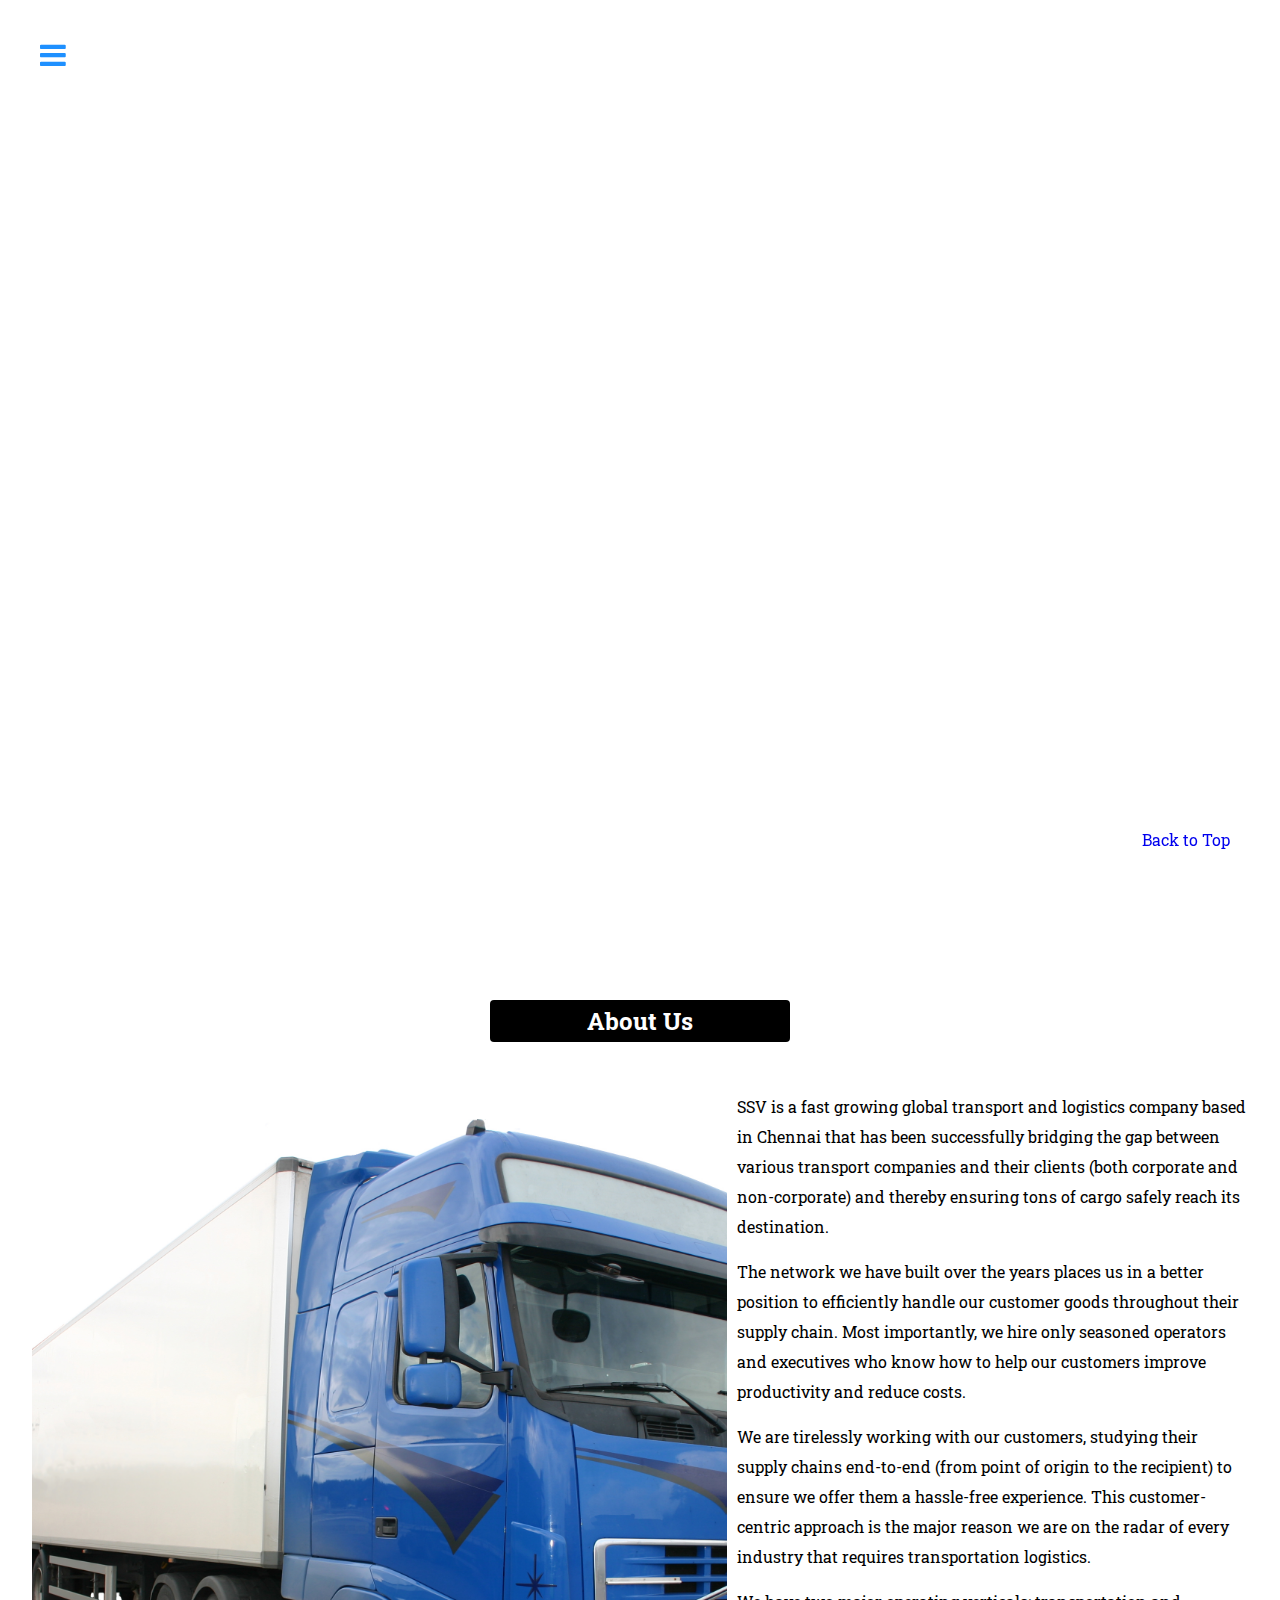
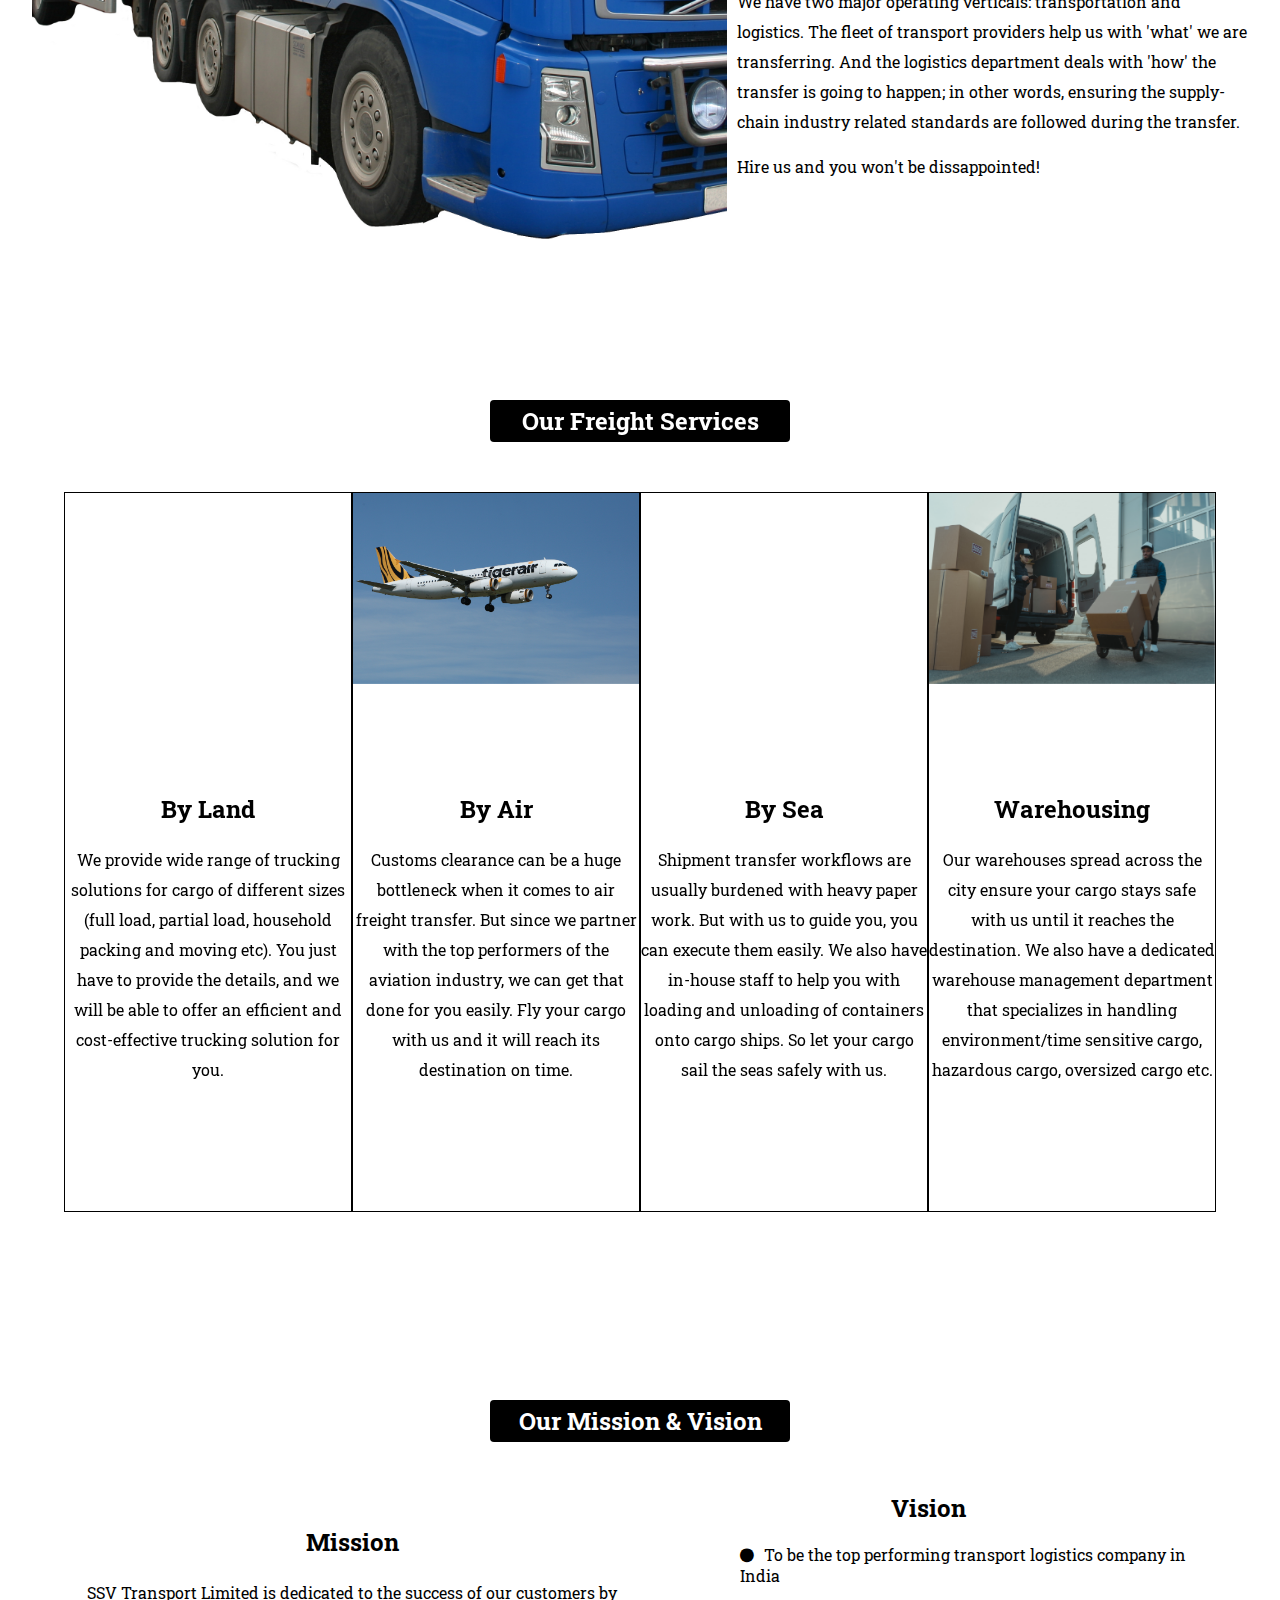
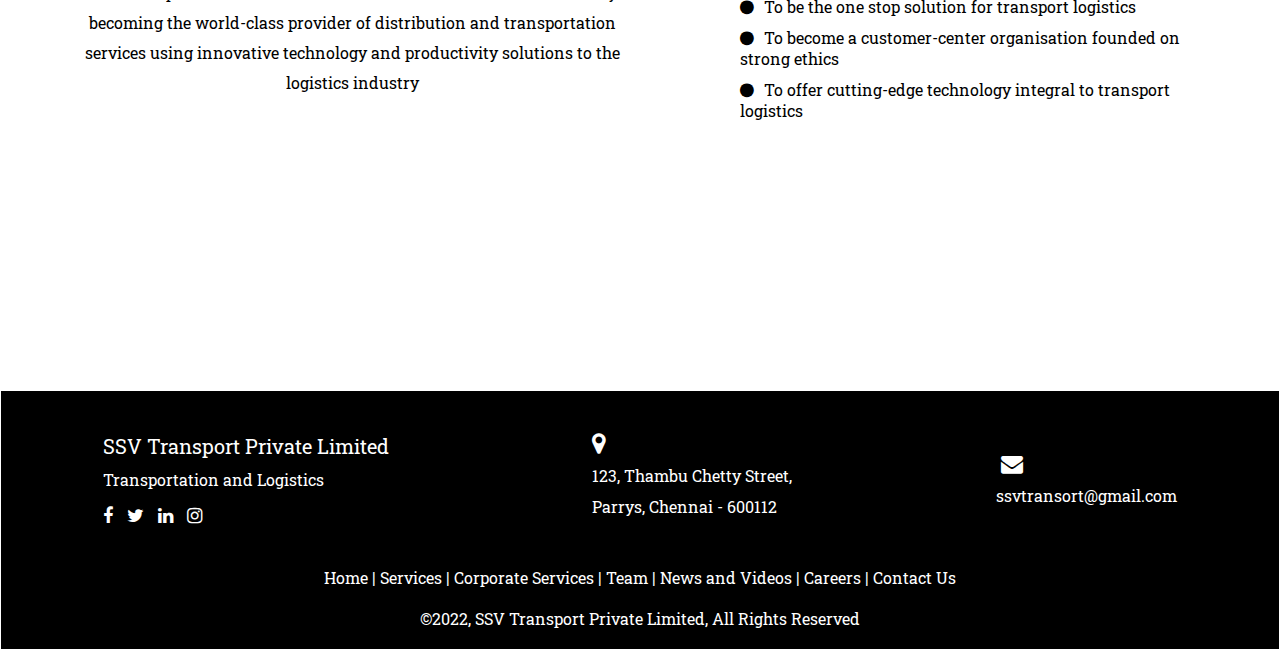
==== index.html @ b5d48b70 "files added" ====
﻿<!DOCTYPE html>

<html lang="en" xmlns="http://www.w3.org/1999/xhtml">
<head>
    <meta charset="utf-8" />
    <meta charset="utf-8" name="viewport" content="width=device-width, initial-scale=1.0">
    <title>SSV TRANSPORT</title>
    <link rel="stylesheet" href="style.css" />
    <link href="https://fonts.googleapis.com/css2?family=Roboto+Slab&display=swap" rel="stylesheet">
    <link rel="stylesheet" href="https://cdnjs.cloudflare.com/ajax/libs/font-awesome/4.7.0/css/font-awesome.min.css">
    <link rel="stylesheet" href="https://cdnjs.cloudflare.com/ajax/libs/OwlCarousel2/2.3.4/assets/owl.carousel.min.css" />
    <link rel="stylesheet" href="https://cdnjs.cloudflare.com/ajax/libs/OwlCarousel2/2.3.4/assets/owl.theme.default.min.css" />

</head>
<body>
    <div class="container">
        <section class="section1" id="top">
            <video autoplay loop muted src="truckOriginal.mp4"></video>
            <div class="bars">
                <i class="fa fa-bars bar" style="font-size:30px;"></i>
            </div>

            <div class="menu">
                <div class="menu-items">
                    <ul>
                        <li><a href="services.html" class="menu-item">Services</a></li>
                        <li><a href="team.html" class="menu-item">Team</a></li>
                        <li><a href="news_and_videos.html" class="menu-item">News and Videos</a></li>
                        <li><a href="careers.html" class="menu-item">Careers</a></li>
                        <li><a href="contact.html" class="menu-item">Contact</a></li>
                    </ul>
                </div>
            </div>

            <div class="videoCaption">
                <h2 class="title">SSV Transport</h2>
                <p class="desc">Where Technology Meets Logistics</p>
                <p class="desc_cap">From booking transport, completing transfer related paperwork and tracking cargo, get everything done hassle-free.</p>


                <div class="quoteBox">
                    <h2>Contact Us</h2>
                    <div class="quoteItems">
                        <div class="quoteItem">
                            <i class="fa fa-phone phone" style="font-size:30px;"></i>
                            <p class="pnumber">+123 456 7890</p>
                            <i class="fa fa-envelope env" style="font-size:30px;"></i>
                            <p class="pnumber">ssvtransport@gmail.com</p>
                        </div>
                    </div>
                </div>
            </div>
            <div class="arrowIcon">
                <a href="#test">
                    <i class="fa fa-angle-double-down down" style="color:white; font-size:44px;"></i>
                </a>
            </div>
        </section>

        <section class="section2">
            <div class="section-title sec2">
                <h2>About Us</h2>
            </div>
            <div class="section-body">
                <div class="section-body-left">
                    <div class="img">
                        <img src="images/blue-truck.jpg" />
                    </div>
                </div>
                <div class="section-body-right">
                    <p>SSV is a fast growing global transport and logistics company based in Chennai that has been successfully bridging the gap between various transport companies and their clients (both corporate and non-corporate) and thereby ensuring tons of cargo safely reach its destination.  </p>
                    <p>The network we have built over the years places us in a better position to efficiently handle our customer goods throughout their supply chain. Most importantly, we hire only seasoned operators and executives who know how to help our customers improve productivity and reduce costs.</p>
                    <p>We are tirelessly working with our customers, studying their supply chains end-to-end (from point of origin to the recipient) to ensure we offer them a hassle-free experience. This customer-centric approach is the major reason we are on the radar of every industry that requires transportation logistics. </p>
                    <p>We have two major operating verticals: transportation and logistics. The fleet of transport providers help us with 'what' we are transferring. And the logistics department deals with 'how' the transfer is going to happen; in other words, ensuring the supply-chain industry related standards are followed during the transfer.</p>
                    <p>Hire us and you won't be dissappointed!</p>

                </div>
            </div>
            <div class="backToTop"><a href="#top">Back to Top</a></div>
        </section>

        <section class="section3">
            <div class="section-title sec3">
                <h2>Our Freight Services</h2>
            </div>
            <div class="services">
                <div class="service">
                    <div class="serviceTop">
                        <div class="owl-carousel">
                            <img src="truck0.jpg" class="owl-lazy" data-src="./truck0.jpg" />
                            <img src="truck2.jpg" class="owl-lazy" data-src="./truck2.jpg" />
                        </div>
                    </div>
                    <div class="serviceBottom">
                        <h2>By Land</h2>
                        <p>We provide wide range of trucking solutions for cargo of different sizes (full load, partial load, household packing and moving etc). You just have to provide the details, and we will be able to offer an efficient and cost-effective trucking solution for you.</p>
                    </div>
                </div>

                <div class="service">
                    <div class="serviceTop">
                        <div class="owl-carousel">
                            <img src="plane.jpg" class="owl-lazy" data-src="./plane.jpg" />
                            <img src="plane2.jpg" class="owl-lazy" data-src="./plane2.jpg" />
                        </div>
                    </div>
                    <div class="serviceBottom">
                        <h2>By Air</h2>
                        <p>Customs clearance can be a huge bottleneck when it comes to air freight transfer. But since we partner with the top performers of the aviation industry, we can get that done for you easily. Fly your cargo with us and it will reach its destination on time.</p>
                    </div>
                </div>
                <div class="service">
                    <div class="serviceTop">
                        <div class="owl-carousel">
                            <img src="ship.jpg" class="owl-lazy" data-src="./ship.jpg" />
                            <img src="ship2.jpg" class="owl-lazy" data-src="./ship2.jpg" />
                        </div>
                    </div>
                    <div class="serviceBottom">
                        <h2>By Sea</h2>
                        <p>Shipment transfer workflows are usually burdened with heavy paper work. But with us to guide you, you can execute them easily. We also have in-house staff to help you with loading and unloading of containers onto cargo ships. So let your cargo sail the seas safely with us. </p>
                    </div>
                </div>

                <div class="service">
                    <div class="serviceTop">
                        <div class="owl-carousel">
                            <img src="warehouse.jpg" class="owl-lazy" data-src="./warehouse.jpg" />
                            <img src="warehouse2.jpg" class="owl-lazy" data-src="./warehouse2.jpg" />
                        </div>
                    </div>
                    <div class="serviceBottom">
                        <h2>Warehousing</h2>
                        <p>Our warehouses spread across the city ensure your cargo stays safe with us until it reaches the destination. We also have a dedicated warehouse management department that specializes in handling environment/time sensitive cargo, hazardous cargo, oversized cargo etc.  </p>
                    </div>
                </div>
            </div>
        </section>

        <section class="section4">
            <div class="section-title">
                <h2>Our Mission & Vision</h2>
            </div>
            <div class="section4content">
                <div class="section4left">
                    <h2 class="mission">Mission</h2>
                    <p>SSV Transport Limited is dedicated to the success of our customers by becoming the world-class provider of distribution and transportation services using innovative technology and productivity solutions to the logistics industry</p>
                </div>
                <div class="section4right">
                    <h2 class="vision">Vision</h2>
                    <ul>
                        <li><i class="fa fa-circle"></i>To be the top performing transport logistics company in India</li>
                        <li><i class="fa fa-circle"></i>To be the one stop solution for transport logistics</li>
                        <li><i class="fa fa-circle"></i>To become a customer-center organisation founded on strong ethics</li>
                        <li><i class="fa fa-circle"></i>To offer cutting-edge technology integral to transport logistics</li>
                    </ul>
                </div>
            </div>
        </section>


        <section class="footer">
            <div class="footerTop">
                <div class="logo">
                    <p>SSV Transport Private Limited</p>
                    <span>Transportation and Logistics</span>
                    <div class="social-media">
                        <i class="fa fa-facebook"></i>
                        <i class="fa fa-twitter"></i>
                        <i class="fa fa-linkedin"></i>
                        <i class="fa fa-instagram"></i>
                    </div>
                </div>
                <div class="address">
                    <i class="fa fa-map-marker"></i>
                    <p>123, Thambu Chetty Street,</p>
                    <p>Parrys, Chennai - 600112</p>
                </div>
                <div class="email">
                    <i class="fa fa-envelope env"></i>
                    <p>ssvtransort@gmail.com</p>
                </div>
            </div>
            <div class="footerBottom">
                <div class="links">Home | Services | Corporate Services | Team | News and Videos | Careers | Contact Us</div>
            </div>
            <div class="copyRight">
                <p>&copy;2022, SSV Transport Private Limited, All Rights Reserved</p>
            </div>
        </section>
    </div>
    <script src="https://cdnjs.cloudflare.com/ajax/libs/jquery/3.6.0/jquery.min.js"></script>
    <script src="https://cdnjs.cloudflare.com/ajax/libs/OwlCarousel2/2.3.4/owl.carousel.min.js"></script>


    <script>

        $('.owl-carousel').owlCarousel({
            items: 1,
            lazyLoad: true,
            loop: true,
            margin: 10,
            autoplay: true,
            autoplaySpeed: 500
        })



        document.querySelector('.bar').addEventListener('click', function () {
            console.log('triggered')

            document.querySelector('.menu').classList.toggle('active');
        })
    </script>
</body>
</html>
---- style.css ----
﻿* {
    margin: 0px;
    padding: 0px;
    box-sizing: border-box;
    font-family: 'Roboto Slab', sans-serif;
    list-style:none;
    text-decoration:none;
}

.container{
    //border:10px solid black;
    overflow:hidden;
}


html {
    scroll-behavior: smooth;
}

.section-title{
    padding:5px;
    border-radius:4px;
    font-weight:100; 
    text-align:center;
    background:black;
    color:white;
    width:300px;
    margin:100px auto 0px;
}

.backToTop a{
    //color:white;
    padding:10px 20px;
    //opacity:0.5;
}

.backToTop {
    position: fixed;
    bottom: 50px;
    right: 30px;
    cursor: pointer;
    
}




/* SECTION 1*/

.section1 {
    width: 100%;
    height: 100vh;
    //border: 1px solid black;
    overflow: hidden;
    position: relative;
    z-index:104;
}

video {
    min-width: 100%;
    min-height: 100%;
    background-size: cover;
    position: absolute;
    top: 0px;
    left: 0px;
    background-size: cover;
    background-position: center center;
    object-fit: cover;
    margin-top: -250px;
    z-index:-2; 
}


.videoCaption {
    position: absolute;
    top: 150px;
    left: 200px;
    animation: fadeInUp 4s linear forwards; 
    opacity: 0;
    transform: translateY(30px);
    color:white;
    //border:1px solid white;
    width:600px;
    height:auto;
    z-index:-1;
}

.menu{
    //border:1px solid white;
    z-index:101;
    height:100vh;
    background-color:black;
    transition:0.4s ease; 
    display:none;
}

.menu-item {
    color:white;
    font-size:24px;
    transition:0.4s ease;

}

.menu-item:hover{
    margin-left:10px;
}

.menu-items li{
    margin:20px;
    text-transform:uppercase;
}

.menu.active{
    height:100vh; 
    display:block;
}

.menu-items{
    color:white;
    position:fixed;
    top:50%;
    left:50%; 
    transform:translate(-50%, -50%); 
    //height:100%; 
}

.title{
    font-size:50px;
    color:dodgerblue;
}

.desc {
    font-size: 30px;
    font-weight: 100;
    color: dodgerblue;
}

.desc_cap {
    font-size: 20px;
    color: dodgerblue;
}

.videoCaption h2{
    font-weight:100;
    margin-bottom:10px;
}

.videoCaption p{
    margin-bottom:10px;
}

.quoteBox{
    //border:2px solid white;
    margin-top:50px;
    background-color:white;
    color:black;
    //opacity:0.7;
    width:450px;
    height:130px;
    padding:25px 30px;
    border-radius:4px;
}

.quoteItems{
    //border:1px solid black;
    width:100%; 
}

.quoteBtn {
    margin-top: 25px;
    z-index: 102;
}

.qBtnLink{
    padding:10px 20px;
    border:1px solid black;
    border-radius:4px;
    background-color:black;
    color:white;
    cursor:pointer;
    //z-index:102;
}


.quoteItem {
    display: flex;
    margin-top: 15px;
    width: 100%;
    //border: 1px solid black;
}

i{
    margin-right:10px;
}

.bars{
    position:fixed;
    top:30px;
    left:30px; 
    
}

.bar{
    z-index:100;
    color:dodgerblue;
    cursor:pointer; 
    padding:10px;
    
}

.pnumber{
    width:90%; 
}

.env{
    margin-left:5px;
}

.arrowIcon {
    width: 30px;
    //border: 1px solid white;
    border-radius: 50%;
    height: 30px;
    display: flex;
    justify-content: center;
    align-items: center;
    position:absolute;
    bottom:70px;
    right:50%;
    transform:translateX(-50%);
}

.down{
    color:red;
    cursor:pointer;
    animation:moveUpandDown 4s infinite;
}

@keyframes moveUpandDown{
    0%, 100%{
        transform:translateY(0px)
    }

    50% {
        transform: translateY(30px)
    }
}

   


@keyframes fadeInUp {
    0% {
        opacity: 0;
        transform: translateY(30px);
    }

    50% {
        opacity: 0.5;
        transform: translateY(15px);
    }

    100% {
        opacity: 1;
        transform: translateY(0px);
    }
}

@media only screen and (max-width:480px){

    .container {
        //border: 10px solid black;
        overflow: hidden;
    }

    .section1{
        width:480px;
        height:100vh;
    }

    video {
        width: 100%;
        height: 100%;
        margin-top:-150px;
    }

    .videoCaption{
        left:0px;
    }

    .videoCaption .title{
        font-size:40px;
    }

    .videoCaption .desc{
        font-size:25px;
    }

    .videoCaption .desc_cap{
        font-size:18px;
        width:450px;
    }

    .quoteBox{
        opacity:0.7;
    }

    .bars{
        left:0px;
    }

    .title, .desc, .desc_cap {
        color: white;
    }

    
}

/* SECTION 2*/

.section2{
    height:100vh;
    width:100%; 
    position:relative;
    
}

.section-body{
    //border:1px solid black;
    width:95%; 
    height:85vh;
    display:flex;
    justify-content:center;
    align-items:center;
    margin:50px auto 0px;
}

.section-body-left{
    width:60%;
}

.section-body-right {
    width: 45%;
}

.section-body-left, .section-body-right{
    height:100%; 
    //border:1px solid red;
}

.section-body-left .img{
    height:100%; 
    width:100%; 
}

    .section-body-left .img img{
        height: 100%;
        width: 100%;
        object-fit:cover;
    }

    .section-body-right p{
        line-height:30px;
        margin-bottom:15px;
        margin-left:10px;
    }

@media only screen and (max-width:480px) {
    .section2{
        margin-top:-140px;
        margin-bottom:0px;
    }

    .section-body{
        flex-direction:column; 
    }

    .section-body-left, .section-body-right{
        width:100%; 
    }

    .sec2{
        margin-bottom:200px;
    }
}


    /* footer section */

    .footer {
        display: flex;
        align-items: center;
        flex-direction: column;
        justify-content: space-around;
        background-color: black;
        color: white;
        width: 100%;
        border: 1px solid white;
    }

    .footerTop {
        //border:1px solid white;
        display: flex;
        width: 100%;
        display: flex;
        justify-content: space-around;
        align-items: center;
        padding: 40px 0px 20px;
    }

        .footerTop .email i {
            font-size: 20px;
        }

        .footerTop .address i {
            margin-bottom: 10px;
            font-size: 24px;
        }

        .footerTop .address p {
            margin-bottom: 10px;
        }

    .logo p {
        margin-bottom: 10px;
        font-size: 20px;
    }

    .logo span {
        display: block;
        margin-bottom: 10px;
    }

    .social-media {
        margin-top: 15px;
    }

        .social-media i {
            transition: 0.4s ease;
            font-size: 18px;
        }

            .social-media i:hover {
                color: dodgerblue;
                cursor: pointer;
            }

    .footer {
        margin-top: 50px;
    }


    .footerTop .email i {
        font-size: 22px;
        margin-bottom: 10px;
    }

    .footerBottom {
        //border:1px solid white;
        margin: 20px 0px;
        font-size: 16px;
    }

    .copyRight {
        margin-bottom: 20px;
    }


    /* SECTION 3*/

    .section3 {
        height: 100vh;
        width: 100%;
        position: relative;
        margin-bottom: 20px;
    }

    /* services */

    .services {
        width: 90%;
        height: 80vh;
        //border:1px solid red;
        margin: 50px auto 0px;
        display: flex;
        justify-content: center;
        align-items: center;
    }

    .service {
        width: 25%;
        height: 100%;
        border: 1px solid black;
        text-align: center;
    }

    .serviceTop {
        height: 39%;
        width: 100%;
        //border: 1px solid red;
    }

    .serviceBottom {
        height: 61%;
        width: 100%;
        //border:1px solid red;
    }

    .serviceBottom h2{
        margin:20px 0px;
    }

    .serviceBottom p{
        line-height:30px;
        
    }

    .owl-carousel {
        height: 100%;
        width: 100%;
        //border:2px solid black;
    }

        .owl-carousel img {
            width: 100%;
            height: 100%;
        }


@media only screen and (max-width:480px) {

    .section3{
        margin-top:550px;
        height:280vh;
    }

    .services{
        flex-direction:column;
        height:100%; 
    }

    .service{
        width:100%;
        height:100%; 
        border:0px solid black;
    }

    .sec3{
        margin-top:0px;
    }

    .serviceTop{
        height:50%; 
    }

    .serviceBottom {
        height: 50%;
        margin-top:30px;
    }
    
}

    /* SECTION 4*/

    .section4 {
        width: 90%;
        margin: 0px auto;
        height: 60vh;
        //border: 1px solid black;
    }

    .section4content {
        display: flex;
        width: 100%;
        justify-content: center;
        align-items: center;
        margin: 50px auto 0px;
        //border:1px solid black;
    }

    .section4left, .section4right {
        width: 50%;
        //border:1px solid black;
        text-align: center;
    }



        .section4left p {
            line-height: 30px;
            font-size: 16px;
        }

        .section4right li {
            margin-bottom: 10px;
            text-align:left;
            margin-left:100px;
        }

    .mission, .vision {
        margin-bottom: 20px;
    }

@media only screen and (max-width:480px) {
    .section4{
        margin-top:150px;
        margin-bottom:200px;
    }

    .section4content{
        flex-direction:column; 
        
    }

    .section4left, .section4right {
        width: 100%;
        text-align: left;
    }

    .section4right{
        margin-top:30px;
    }

    .footerTop{
        flex-direction:column;
        align-items:flex-start;
    }
    
    .logo, .address{
        //border:1px solid white;
        margin-bottom:25px;
    }

    .footerBottom{
        text-align:center;
    }

    .copyRight{
        font-size:14px;
        margin-top:20px;
    }

    .section4right li {
        margin-bottom: 20px;
        text-align: left;
        margin-left: 0px;
    }
}

/* contact page */

.header{
    width:100%; 
    height:40vh;
    background-color:black;
    color:white;
}

.header_text{
    display:flex;
    justify-content:center;
    align-items:center;
    height:100%; 
}

.header_text h1{
    font-size:40px;
    font-weight:100; 
}

.contact{
    //margin-top:100px;
    height:90vh;
    border:10px solid black;
    width:100%; 
    display:flex;
}

.contactLeft, .contactRight{
    width:50%; 
    height:100%; 
    border:2px solid red;
}

.contactLeft{
    display:flex;
    flex-direction:column;
    height:100%; 
}

.contactAddress, .contactMap{
    width:100%;
    height:50%;
    //border:2px solid green;
}

.contactHeader{
    width:100%; 
    text-align:center;
    margin-top:50px;
    font-size:20px;
}

.contactAddress{
    text-align:center;
    margin-top:20px;
}

.contactForm{
    border:1px solid black;
}
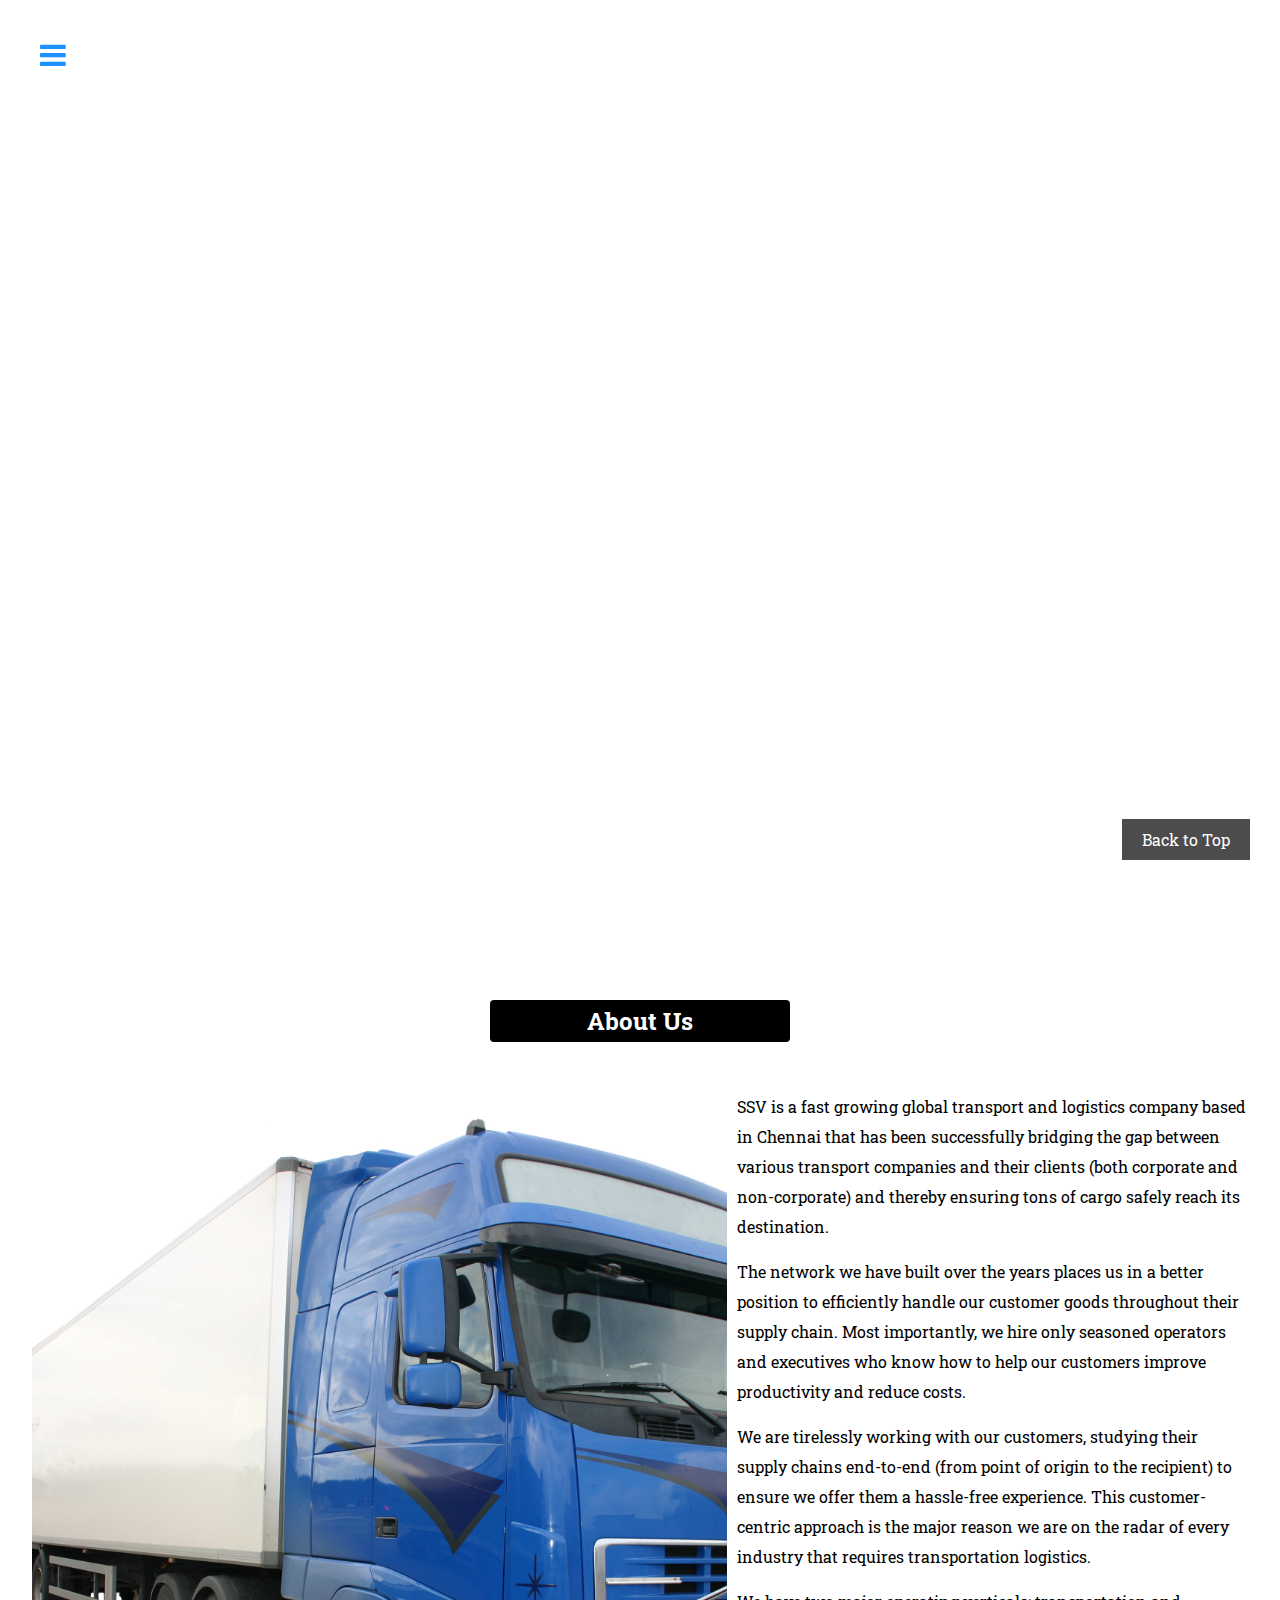
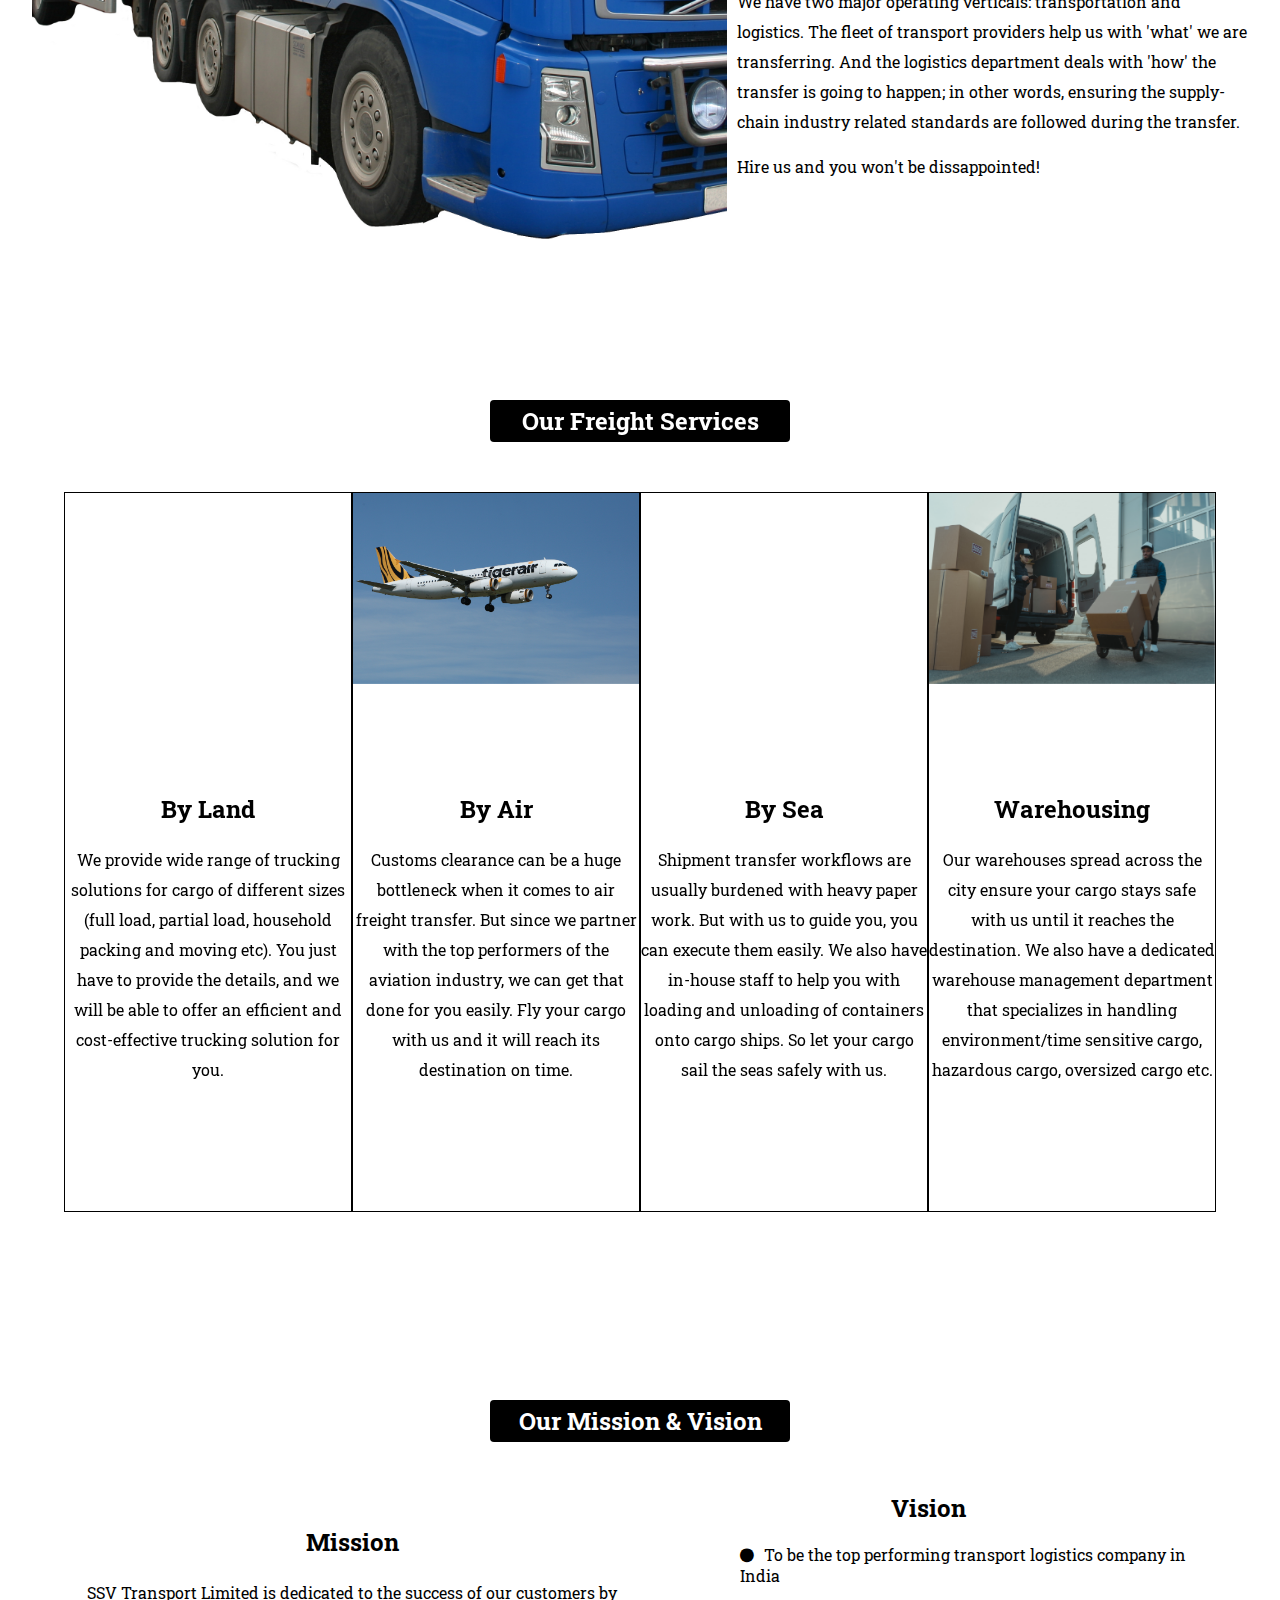
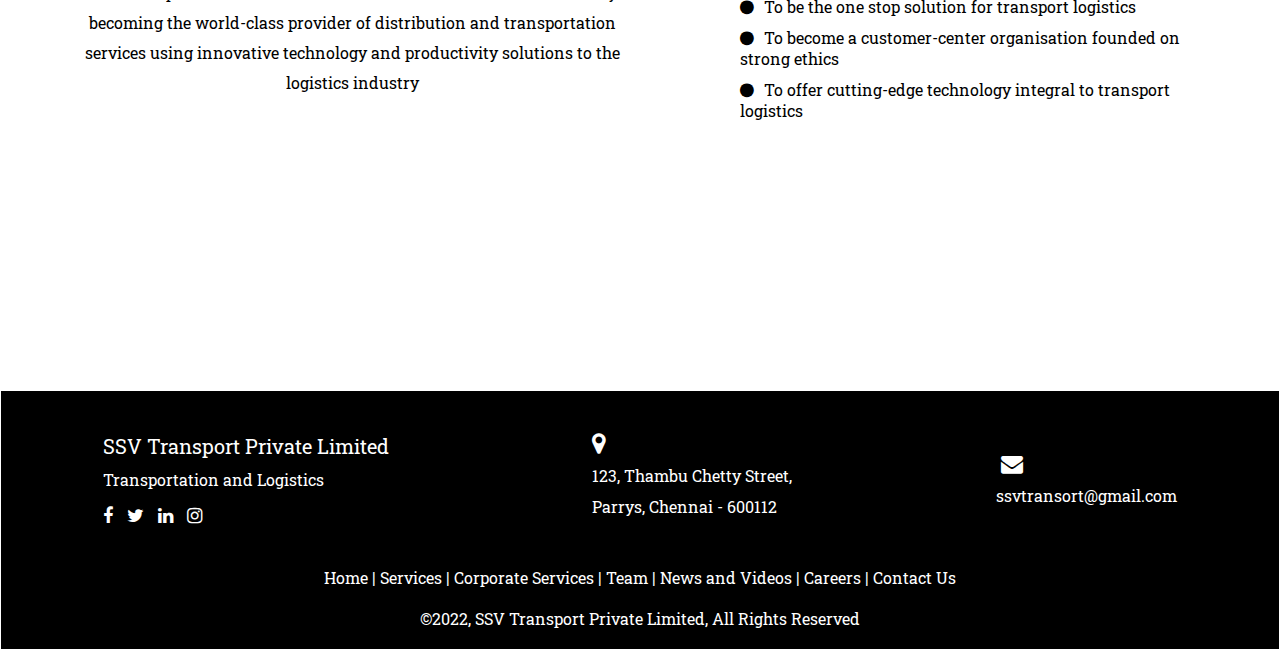
==== commit b053a760: "files udpated" ====
--- a/index.html
+++ b/index.html
@@ -23,6 +23,7 @@
             <div class="menu">
                 <div class="menu-items">
                     <ul>
+                        <li><a href="index.html" class="menu-item">Home</a></li>
                         <li><a href="services.html" class="menu-item">Services</a></li>
                         <li><a href="team.html" class="menu-item">Team</a></li>
                         <li><a href="news_and_videos.html" class="menu-item">News and Videos</a></li>
@@ -51,7 +52,7 @@
                 </div>
             </div>
             <div class="arrowIcon">
-                <a href="#test">
+                <a href="#about">
                     <i class="fa fa-angle-double-down down" style="color:white; font-size:44px;"></i>
                 </a>
             </div>
@@ -59,7 +60,7 @@
 
         <section class="section2">
             <div class="section-title sec2">
-                <h2>About Us</h2>
+                <h2 id="about">About Us</h2>
             </div>
             <div class="section-body">
                 <div class="section-body-left">
--- a/style.css
+++ b/style.css
@@ -29,9 +29,10 @@
 }
 
 .backToTop a{
-    //color:white;
+    color:white;
     padding:10px 20px;
-    //opacity:0.5;
+    background-color:black;
+    opacity:0.7;
 }
 
 .backToTop {
@@ -113,6 +114,7 @@
 .menu.active{
     height:100vh; 
     display:block;
+   
 }
 
 .menu-items{
@@ -546,7 +548,7 @@
     }
 
     .sec3{
-        margin-top:0px;
+        margin-bottom:100px;
     }
 
     .serviceTop{
@@ -555,7 +557,7 @@
 
     .serviceBottom {
         height: 50%;
-        margin-top:30px;
+        margin-top:0px;
     }
     
 }
@@ -603,7 +605,7 @@
 
 @media only screen and (max-width:480px) {
     .section4{
-        margin-top:150px;
+        margin-top:200px;
         margin-bottom:200px;
     }
 
@@ -658,6 +660,7 @@
 
 .header_text{
     display:flex;
+    flex-direction:column;
     justify-content:center;
     align-items:center;
     height:100%; 
@@ -671,15 +674,17 @@
 .contact{
     //margin-top:100px;
     height:90vh;
-    border:10px solid black;
+    //border:1px solid black;
     width:100%; 
     display:flex;
+    position:relative;
 }
 
 .contactLeft, .contactRight{
     width:50%; 
     height:100%; 
-    border:2px solid red;
+    //border:2px solid red;
+    
 }
 
 .contactLeft{
@@ -701,17 +706,369 @@
     font-size:20px;
 }
 
+.contactHeader h2{
+    margin-bottom:15px;
+}
+
 .contactAddress{
     text-align:center;
     margin-top:20px;
 }
 
-.contactForm{
-    border:1px solid black;
-}
-
-
-
-
-
-
+@media only screen and (max-width:480px) {
+    .header{
+        width:480px;
+    }
+
+    .contact{
+        height:195vh;
+        flex-direction:column;
+    }
+
+    .contactLeft, .contactRight{
+        width:100%; 
+    }
+
+    .cc{
+        overflow:hidden;
+    }
+
+}
+
+    /* form */
+
+    .contactForm {
+        //border:1px solid black;
+    }
+
+    .formcontrol {
+        margin-bottom: 20px;
+    }
+
+    .formControl1 {
+        //border:1px solid black;
+        display: flex;
+        justify-content: flex-start;
+        align-items: center;
+        width: 100%;
+    }
+
+        .formControl1 input {
+            width: 50%;
+            padding: 5px;
+            outline: none;
+            font-size: 16px;
+        }
+
+    .formControl2 {
+        display: flex;
+        justify-content: flex-start;
+        align-items: center;
+        width: 100%;
+    }
+
+        .formControl2 input {
+            width: 100%;
+            padding: 5px;
+            outline: none;
+            font-size: 16px;
+        }
+
+    .formControl3 {
+        display: flex;
+        justify-content: flex-start;
+        align-items: center;
+        width: 100%;
+    }
+
+        .formControl3 textarea {
+            width: 100%;
+            padding: 5px;
+            outline: none;
+            font-size: 16px;
+        }
+
+    .btn {
+        padding: 15px 20px;
+        background-color: black;
+        color: white;
+        text-transform: uppercase;
+        font-size: 16px;
+    }
+
+    .para {
+        color: #B0B0B0;
+        margin-top: 30px;
+        font-size: 16px;
+    }
+
+    /* careers page */
+
+    .careers {
+        width: 80%;
+        margin: 20px auto;
+        height: 80vh;
+        //border:1px solid black;
+        position:relative;
+    }
+
+        .careers p {
+            text-align: center;
+            font-size: 20px;
+            line-height: 35px;
+            margin-bottom: 20px;
+        }
+
+    .openPositions {
+        width: 80%;
+        height: 40vh;
+        //border:1px solid black;
+        margin: 10px auto;
+        display: flex;
+        justify-content: flex-start;
+        align-items: center;
+    }
+
+    .openPosition {
+        width: 33.33%;
+        border: 1px solid black;
+        height: 100%;
+        text-align: center;
+    }
+
+        .openPosition h2 {
+            font-weight: 100;
+            margin-top: 10px;
+        }
+
+    .jd {
+        font-size: 16px;
+        line-height: 30px;
+        margin-top: 10px;
+    }
+
+    @media only screen and (max-width:480px) {
+        .header {
+            width: 480px;
+        }
+
+        .careers {
+            width: 480px;
+            height: 150vh;
+        }
+
+            .careers p {
+                font-size: 18px;
+                width: 460px;
+                text-align:left;
+            }
+
+        .openPositions {
+            flex-direction: column;
+            width: 100%;
+        }
+
+        .openPosition {
+            width: 100%;
+            height: 100%;
+            border: 0px solid black;
+            margin-bottom: 20px;
+            text-align:left;
+        }
+
+        .careerContainer {
+            overflow: hidden;
+        }
+    }
+
+
+
+
+
+
+    /* team page */
+
+    .team {
+        width: 80%;
+        height: 130vh;
+        //border:1px solid red;
+        margin: 100px auto;
+    }
+
+    .teamMembers {
+        display: flex;
+        justify-content: flex-start;
+        align-items: center;
+        flex-wrap: wrap;
+        position:relative;
+    }
+
+    .teamMember {
+        width: 33.33%;
+        height: 300px;
+        //border:1px solid black;
+    }
+
+    .teamMemberImage {
+        width: 50%;
+        height: 70%;
+        //border:1px solid blue;
+        border-radius: 50%;
+        margin: auto;
+    }
+
+        .teamMemberImage img {
+            width: 100%;
+            height: 100%;
+            border-radius: 50%;
+            object-fit: cover;
+        }
+
+    .teamMemberDetails {
+        width: 100%;
+        height: 30%;
+        //border: 1px solid green;
+        text-align: center;
+    }
+
+        .teamMemberDetails h2 {
+            margin-top: 20px;
+        }
+
+
+    @media only screen and (max-width:480px) {
+        .teamContainer {
+            overflow: hidden;
+        }
+
+
+        .header {
+            width: 480px;
+        }
+
+        .team {
+            height: 360vh;
+        }
+
+        .teamMembers {
+            flex-direction: column;
+        }
+
+        .teamMember {
+            width: 100%;
+        }
+    }
+
+    /* news and video page */
+
+    .news-items {
+        height: 115vh;
+        border: 1px solid black;
+        width: 80%;
+        margin: 100px auto;
+        display: flex;
+        justify-content: flex-start;
+        align-items: center;
+        position:relative;
+    }
+
+    .news-items-left {
+        width: 75%;
+        height: 100%;
+        border: 1px solid black;
+    }
+
+    .news-item-left {
+        //border:1px solid black;
+        margin: 10px 0px;
+    }
+
+        .news-item-left h3 {
+            margin-bottom: 10px;
+        }
+
+        .news-item-left p {
+            margin-bottom: 10px;
+        }
+
+
+
+
+
+    .news-items-right {
+        width: 25%;
+        height: 100%;
+        border: 1px solid black;
+    }
+
+    .news-header {
+        text-align: center;
+        margin-top: 0px;
+        background-color: black;
+        color: white;
+        width: 100%;
+    }
+
+    .video-contents {
+        width: 100%;
+        height: 90%;
+        //border:1px solid green;
+        display: flex;
+        flex-direction: column;
+    }
+
+    .video-content {
+        width: 100%;
+        height: 30%;
+        margin-bottom: 30px;
+    }
+
+        .video-content img {
+            width: 100%;
+            height: 100%;
+        }
+
+    .xx {
+        margin-top: 20px;
+    }
+
+    @media only screen and (max-width:480px) {
+        .nnv_container {
+            overflow: hidden;
+        }
+
+        .header {
+            width: 480px;
+        }
+
+        .news-header h2 {
+            margin-bottom: 20px;
+        }
+
+        .news-items {
+            height: 355vh;
+            flex-direction: column;
+            border: 0px solid black;
+        }
+
+        .news-items-left {
+            width: 100%;
+            border: 0px solid black;
+        }
+
+        .news-item-left, .news-items-right {
+            width: 100%;
+            border: 0px solid black;
+        }
+
+        .news-items-right {
+            margin-top: 50px;
+        }
+    }
+
+
+
+
+
+
+
